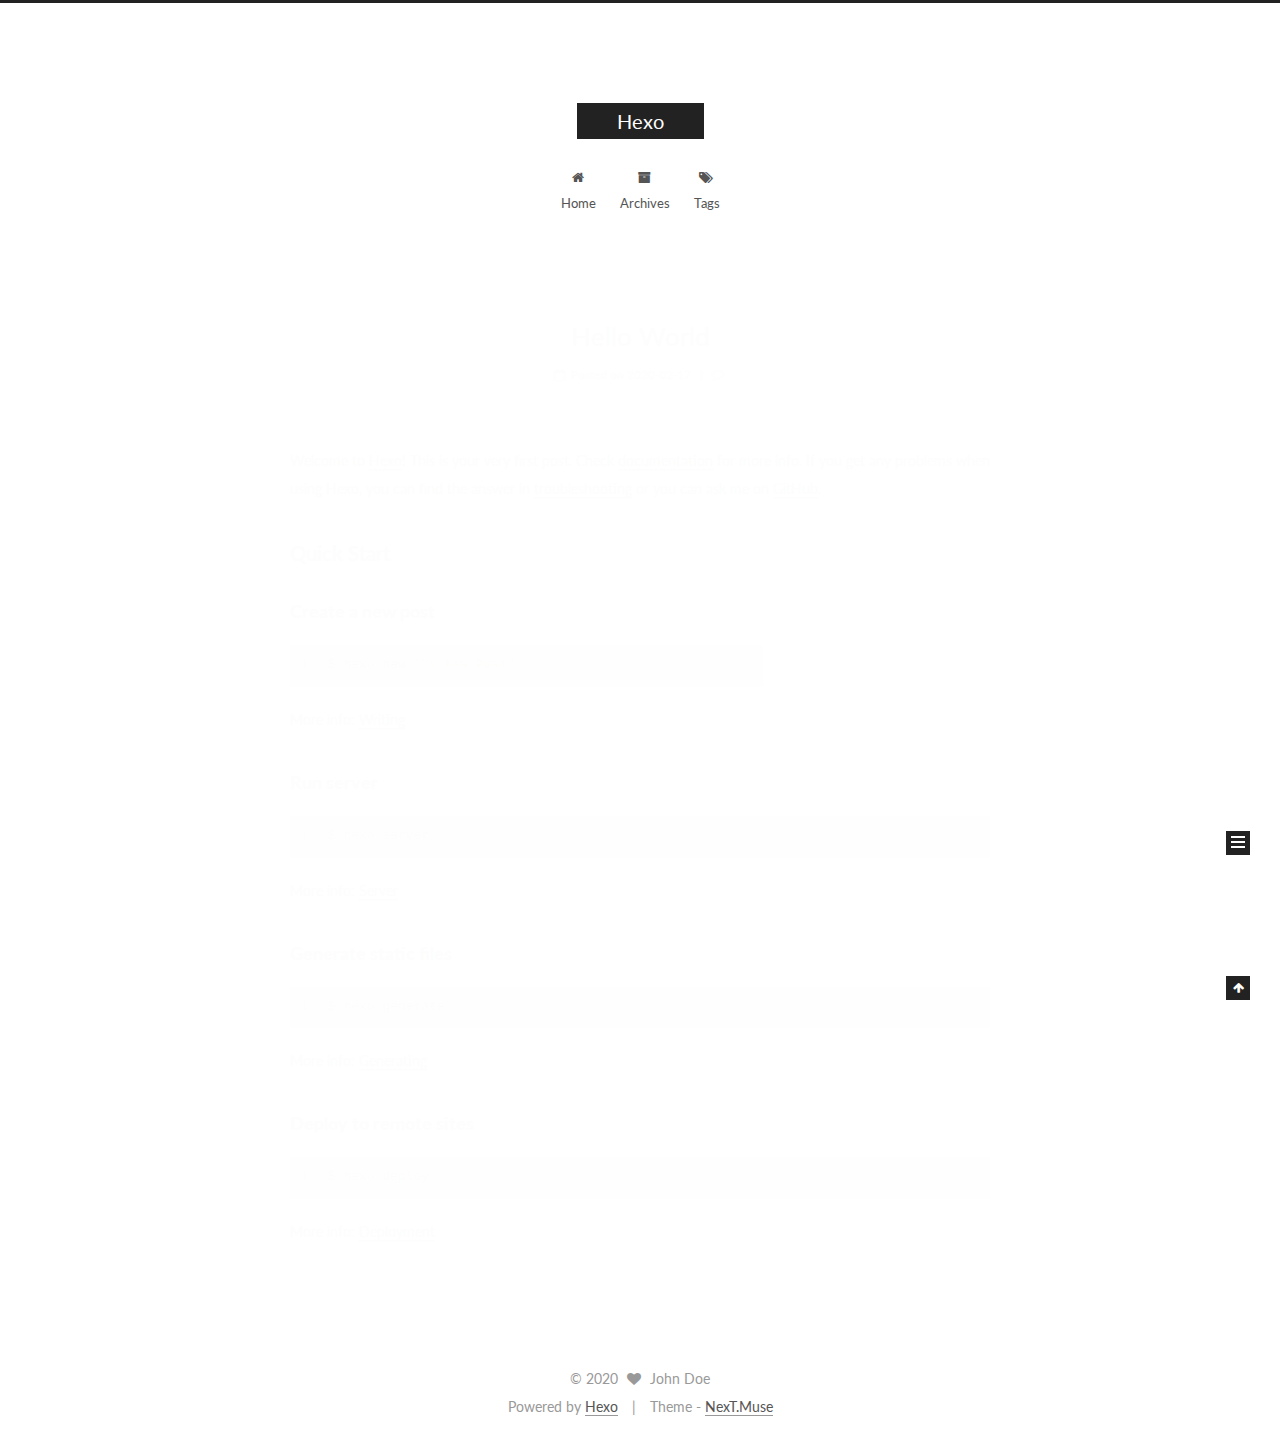
==== index.html @ b8c8a5e5 "Site updated: 2020-02-17 15:54:59" ====
<!doctype html>



  


<html class="theme-next muse use-motion" lang="en">
<head>
  <meta charset="UTF-8"/>
<meta http-equiv="X-UA-Compatible" content="IE=edge" />
<meta name="viewport" content="width=device-width, initial-scale=1, maximum-scale=1"/>



<meta http-equiv="Cache-Control" content="no-transform" />
<meta http-equiv="Cache-Control" content="no-siteapp" />















  
  
  <link href="/lib/fancybox/source/jquery.fancybox.css?v=2.1.5" rel="stylesheet" type="text/css" />




  
  
  
  

  
    
    
  

  

  

  

  

  
    
    
    <link href="//fonts.googleapis.com/css?family=Lato:300,300italic,400,400italic,700,700italic&subset=latin,latin-ext" rel="stylesheet" type="text/css">
  






<link href="/lib/font-awesome/css/font-awesome.min.css?v=4.6.2" rel="stylesheet" type="text/css" />

<link href="/css/main.css?v=5.1.0" rel="stylesheet" type="text/css" />


  <meta name="keywords" content="Hexo, NexT" />








  <link rel="shortcut icon" type="image/x-icon" href="/favicon.ico?v=5.1.0" />






<meta property="og:type" content="website">
<meta property="og:title" content="Hexo">
<meta property="og:url" content="http://yoursite.com/index.html">
<meta property="og:site_name" content="Hexo">
<meta property="og:locale" content="en_US">
<meta property="article:author" content="John Doe">
<meta name="twitter:card" content="summary">



<script type="text/javascript" id="hexo.configurations">
  var NexT = window.NexT || {};
  var CONFIG = {
    root: '/',
    scheme: 'Muse',
    sidebar: {"position":"left","display":"post","offset":12,"offset_float":0,"b2t":false,"scrollpercent":false},
    fancybox: true,
    motion: true,
    duoshuo: {
      userId: '0',
      author: 'Author'
    },
    algolia: {
      applicationID: '',
      apiKey: '',
      indexName: '',
      hits: {"per_page":10},
      labels: {"input_placeholder":"Search for Posts","hits_empty":"We didn't find any results for the search: ${query}","hits_stats":"${hits} results found in ${time} ms"}
    }
  };
</script>



  <link rel="canonical" href="http://yoursite.com/"/>





  <title> Hexo </title>
<meta name="generator" content="Hexo 4.2.0"></head>

<body itemscope itemtype="http://schema.org/WebPage" lang="en">

  














  
  
    
  

  <div class="container sidebar-position-left 
   page-home 
 ">
    <div class="headband"></div>

    <header id="header" class="header" itemscope itemtype="http://schema.org/WPHeader">
      <div class="header-inner"><div class="site-brand-wrapper">
  <div class="site-meta ">
    

    <div class="custom-logo-site-title">
      <a href="/"  class="brand" rel="start">
        <span class="logo-line-before"><i></i></span>
        <span class="site-title">Hexo</span>
        <span class="logo-line-after"><i></i></span>
      </a>
    </div>
      
        <p class="site-subtitle"></p>
      
  </div>

  <div class="site-nav-toggle">
    <button>
      <span class="btn-bar"></span>
      <span class="btn-bar"></span>
      <span class="btn-bar"></span>
    </button>
  </div>
</div>

<nav class="site-nav">
  

  
    <ul id="menu" class="menu">
      
        
        <li class="menu-item menu-item-home">
          <a href="/" rel="section">
            
              <i class="menu-item-icon fa fa-fw fa-home"></i> <br />
            
            Home
          </a>
        </li>
      
        
        <li class="menu-item menu-item-archives">
          <a href="/archives" rel="section">
            
              <i class="menu-item-icon fa fa-fw fa-archive"></i> <br />
            
            Archives
          </a>
        </li>
      
        
        <li class="menu-item menu-item-tags">
          <a href="/tags" rel="section">
            
              <i class="menu-item-icon fa fa-fw fa-tags"></i> <br />
            
            Tags
          </a>
        </li>
      

      
    </ul>
  

  
</nav>



 </div>
    </header>

    <main id="main" class="main">
      <div class="main-inner">
        <div class="content-wrap">
          <div id="content" class="content">
            
  <section id="posts" class="posts-expand">
    
      

  

  
  
  

  <article class="post post-type-normal " itemscope itemtype="http://schema.org/Article">
    <link itemprop="mainEntityOfPage" href="http://yoursite.com/2020/02/17/hello-world/">

    <span hidden itemprop="author" itemscope itemtype="http://schema.org/Person">
      <meta itemprop="name" content="John Doe">
      <meta itemprop="description" content="">
      <meta itemprop="image" content="/images/avatar.gif">
    </span>

    <span hidden itemprop="publisher" itemscope itemtype="http://schema.org/Organization">
      <meta itemprop="name" content="Hexo">
    </span>

    
      <header class="post-header">

        
        
          <h1 class="post-title" itemprop="name headline">
            
            
              
                
                <a class="post-title-link" href="/2020/02/17/hello-world/" itemprop="url">
                  Hello World
                </a>
              
            
          </h1>
        

        <div class="post-meta">
          <span class="post-time">
            
              <span class="post-meta-item-icon">
                <i class="fa fa-calendar-o"></i>
              </span>
              
                <span class="post-meta-item-text">Posted on</span>
              
              <time title="Post created" itemprop="dateCreated datePublished" datetime="2020-02-17T14:25:25+08:00">
                2020-02-17
              </time>
            

            

            
          </span>

          

          
            
              <span class="post-comments-count">
              <span class="post-meta-divider">|</span>
              <span class="post-meta-item-icon">
                <i class="fa fa-comment-o"></i>
              </span>
              
                <a href="/2020/02/17/hello-world/#SOHUCS" itemprop="discussionUrl">
                  <span id="url::http://yoursite.com/2020/02/17/hello-world/" class="cy_cmt_count" data-xid="2020/02/17/hello-world/" itemprop="commentsCount" ></span>
                </a>
              
            
          

          
          

          

          

          

        </div>
      </header>
    


    <div class="post-body" itemprop="articleBody">

      
      

      
        
          
            <p>Welcome to <a href="https://hexo.io/" target="_blank" rel="noopener">Hexo</a>! This is your very first post. Check <a href="https://hexo.io/docs/" target="_blank" rel="noopener">documentation</a> for more info. If you get any problems when using Hexo, you can find the answer in <a href="https://hexo.io/docs/troubleshooting.html" target="_blank" rel="noopener">troubleshooting</a> or you can ask me on <a href="https://github.com/hexojs/hexo/issues" target="_blank" rel="noopener">GitHub</a>.</p>
<h2 id="Quick-Start"><a href="#Quick-Start" class="headerlink" title="Quick Start"></a>Quick Start</h2><h3 id="Create-a-new-post"><a href="#Create-a-new-post" class="headerlink" title="Create a new post"></a>Create a new post</h3><figure class="highlight bash"><table><tr><td class="gutter"><pre><span class="line">1</span><br></pre></td><td class="code"><pre><span class="line">$ hexo new <span class="string">"My New Post"</span></span><br></pre></td></tr></table></figure>

<p>More info: <a href="https://hexo.io/docs/writing.html" target="_blank" rel="noopener">Writing</a></p>
<h3 id="Run-server"><a href="#Run-server" class="headerlink" title="Run server"></a>Run server</h3><figure class="highlight bash"><table><tr><td class="gutter"><pre><span class="line">1</span><br></pre></td><td class="code"><pre><span class="line">$ hexo server</span><br></pre></td></tr></table></figure>

<p>More info: <a href="https://hexo.io/docs/server.html" target="_blank" rel="noopener">Server</a></p>
<h3 id="Generate-static-files"><a href="#Generate-static-files" class="headerlink" title="Generate static files"></a>Generate static files</h3><figure class="highlight bash"><table><tr><td class="gutter"><pre><span class="line">1</span><br></pre></td><td class="code"><pre><span class="line">$ hexo generate</span><br></pre></td></tr></table></figure>

<p>More info: <a href="https://hexo.io/docs/generating.html" target="_blank" rel="noopener">Generating</a></p>
<h3 id="Deploy-to-remote-sites"><a href="#Deploy-to-remote-sites" class="headerlink" title="Deploy to remote sites"></a>Deploy to remote sites</h3><figure class="highlight bash"><table><tr><td class="gutter"><pre><span class="line">1</span><br></pre></td><td class="code"><pre><span class="line">$ hexo deploy</span><br></pre></td></tr></table></figure>

<p>More info: <a href="https://hexo.io/docs/one-command-deployment.html" target="_blank" rel="noopener">Deployment</a></p>

          
        
      
    </div>

    <div>
      
    </div>

    <div>
      
    </div>

    <div>
      
    </div>

    <footer class="post-footer">
      

      

      

      
      
        <div class="post-eof"></div>
      
    </footer>
  </article>


    
  </section>

  


          </div>
          


          

        </div>
        
          
  
  <div class="sidebar-toggle">
    <div class="sidebar-toggle-line-wrap">
      <span class="sidebar-toggle-line sidebar-toggle-line-first"></span>
      <span class="sidebar-toggle-line sidebar-toggle-line-middle"></span>
      <span class="sidebar-toggle-line sidebar-toggle-line-last"></span>
    </div>
  </div>

  <aside id="sidebar" class="sidebar">
    <div class="sidebar-inner">

      

      

      <section class="site-overview sidebar-panel sidebar-panel-active">
        <div class="site-author motion-element" itemprop="author" itemscope itemtype="http://schema.org/Person">
          <img class="site-author-image" itemprop="image"
               src="/images/avatar.gif"
               alt="John Doe" />
          <p class="site-author-name" itemprop="name">John Doe</p>
           
              <p class="site-description motion-element" itemprop="description"></p>
          
        </div>
        <nav class="site-state motion-element">

          
            <div class="site-state-item site-state-posts">
              <a href="/archives">
                <span class="site-state-item-count">1</span>
                <span class="site-state-item-name">posts</span>
              </a>
            </div>
          

          

          

        </nav>

        

        <div class="links-of-author motion-element">
          
        </div>

        
        

        
        

        


      </section>

      

      

    </div>
  </aside>


        
      </div>
    </main>

    <footer id="footer" class="footer">
      <div class="footer-inner">
        <div class="copyright" >
  
  &copy; 
  <span itemprop="copyrightYear">2020</span>
  <span class="with-love">
    <i class="fa fa-heart"></i>
  </span>
  <span class="author" itemprop="copyrightHolder">John Doe</span>
</div>


<div class="powered-by">
  Powered by <a class="theme-link" href="https://hexo.io" target="_blank" rel="noopener">Hexo</a>
</div>

<div class="theme-info">
  Theme -
  <a class="theme-link" href="https://github.com/iissnan/hexo-theme-next" target="_blank" rel="noopener">
    NexT.Muse
  </a>
</div>


        

        
      </div>
    </footer>

    
      <div class="back-to-top">
        <i class="fa fa-arrow-up"></i>
        
      </div>
    

  </div>

  

<script type="text/javascript">
  if (Object.prototype.toString.call(window.Promise) !== '[object Function]') {
    window.Promise = null;
  }
</script>









  






  
  <script type="text/javascript" src="/lib/jquery/index.js?v=2.1.3"></script>

  
  <script type="text/javascript" src="/lib/fastclick/lib/fastclick.min.js?v=1.0.6"></script>

  
  <script type="text/javascript" src="/lib/jquery_lazyload/jquery.lazyload.js?v=1.9.7"></script>

  
  <script type="text/javascript" src="/lib/velocity/velocity.min.js?v=1.2.1"></script>

  
  <script type="text/javascript" src="/lib/velocity/velocity.ui.min.js?v=1.2.1"></script>

  
  <script type="text/javascript" src="/lib/fancybox/source/jquery.fancybox.pack.js?v=2.1.5"></script>


  


  <script type="text/javascript" src="/js/src/utils.js?v=5.1.0"></script>

  <script type="text/javascript" src="/js/src/motion.js?v=5.1.0"></script>



  
  

  

  


  <script type="text/javascript" src="/js/src/bootstrap.js?v=5.1.0"></script>



  


  




	





  





  





  




  
    <script id="cy_cmt_num" src="https://changyan.sohu.com/upload/plugins/plugins.list.count.js?clientId=cyuGYGpdo"></script>
  



  





  

  

  

  

</body>
</html>
---- css/main.css ----
/* normalize.css v3.0.2 | MIT License | git.io/normalize */
html {
  font-family: sans-serif; /* 1 */
  -ms-text-size-adjust: 100%; /* 2 */
  -webkit-text-size-adjust: 100%; /* 2 */
}
body {
  margin: 0;
}
article,
aside,
details,
figcaption,
figure,
footer,
header,
hgroup,
main,
menu,
nav,
section,
summary {
  display: block;
}
audio,
canvas,
progress,
video {
  display: inline-block; /* 1 */
  vertical-align: baseline; /* 2 */
}
audio:not([controls]) {
  display: none;
  height: 0;
}
[hidden],
template {
  display: none;
}
a {
  background-color: transparent;
}
a:active,
a:hover {
  outline: 0;
}
abbr[title] {
  border-bottom: 1px dotted;
}
b,
strong {
  font-weight: bold;
}
dfn {
  font-style: italic;
}
h1 {
  font-size: 2em;
  margin: 0.67em 0;
}
mark {
  background: #ff0;
  color: #000;
}
small {
  font-size: 80%;
}
sub,
sup {
  font-size: 75%;
  line-height: 0;
  position: relative;
  vertical-align: baseline;
}
sup {
  top: -0.5em;
}
sub {
  bottom: -0.25em;
}
img {
  border: 0;
}
svg:not(:root) {
  overflow: hidden;
}
figure {
  margin: 1em 40px;
}
hr {
  -moz-box-sizing: content-box;
  box-sizing: content-box;
  height: 0;
}
pre {
  overflow: auto;
}
code,
kbd,
pre,
samp {
  font-family: monospace, monospace;
  font-size: 1em;
}
button,
input,
optgroup,
select,
textarea {
  color: inherit; /* 1 */
  font: inherit; /* 2 */
  margin: 0; /* 3 */
}
button {
  overflow: visible;
}
button,
select {
  text-transform: none;
}
button,
html input[type="button"],
input[type="reset"],
input[type="submit"] {
  -webkit-appearance: button; /* 2 */
  cursor: pointer; /* 3 */
}
button[disabled],
html input[disabled] {
  cursor: default;
}
button::-moz-focus-inner,
input::-moz-focus-inner {
  border: 0;
  padding: 0;
}
input {
  line-height: normal;
}
input[type="checkbox"],
input[type="radio"] {
  box-sizing: border-box; /* 1 */
  padding: 0; /* 2 */
}
input[type="number"]::-webkit-inner-spin-button,
input[type="number"]::-webkit-outer-spin-button {
  height: auto;
}
input[type="search"] {
  -webkit-appearance: textfield; /* 1 */
  -moz-box-sizing: content-box;
  -webkit-box-sizing: content-box; /* 2 */
  box-sizing: content-box;
}
input[type="search"]::-webkit-search-cancel-button,
input[type="search"]::-webkit-search-decoration {
  -webkit-appearance: none;
}
fieldset {
  border: 1px solid #c0c0c0;
  margin: 0 2px;
  padding: 0.35em 0.625em 0.75em;
}
legend {
  border: 0; /* 1 */
  padding: 0; /* 2 */
}
textarea {
  overflow: auto;
}
optgroup {
  font-weight: bold;
}
table {
  border-collapse: collapse;
  border-spacing: 0;
}
td,
th {
  padding: 0;
}
::selection {
  background: #262a30;
  color: #fff;
}
body {
  position: relative;
  font-family: 'Lato', "PingFang SC", "Microsoft YaHei", sans-serif;
  font-size: 14px;
  line-height: 2;
  color: #555;
  background: #fff;
}
@media (max-width: 767px) {
  body {
    padding-right: 0 !important;
  }
}
@media (min-width: 768px) and (max-width: 991px) {
  body {
    padding-right: 0 !important;
  }
}
@media (min-width: 1600px) {
  body {
    font-size: 16px;
  }
}
h1,
h2,
h3,
h4,
h5,
h6 {
  margin: 0;
  padding: 0;
  font-weight: bold;
  line-height: 1.5;
  font-family: 'Lato', "PingFang SC", "Microsoft YaHei", sans-serif;
}
h2,
h3,
h4,
h5,
h6 {
  margin: 20px 0 15px;
}
h1 {
  font-size: 22px;
}
@media (max-width: 767px) {
  h1 {
    font-size: 18px;
  }
}
h2 {
  font-size: 20px;
}
@media (max-width: 767px) {
  h2 {
    font-size: 16px;
  }
}
h3 {
  font-size: 18px;
}
@media (max-width: 767px) {
  h3 {
    font-size: 14px;
  }
}
h4 {
  font-size: 16px;
}
@media (max-width: 767px) {
  h4 {
    font-size: 12px;
  }
}
h5 {
  font-size: 14px;
}
@media (max-width: 767px) {
  h5 {
    font-size: 10px;
  }
}
h6 {
  font-size: 12px;
}
@media (max-width: 767px) {
  h6 {
    font-size: 8px;
  }
}
p {
  margin: 0 0 25px 0;
}
a {
  color: #555;
  text-decoration: none;
  border-bottom: 1px solid #999;
  word-wrap: break-word;
}
a:hover {
  color: #222;
  border-bottom-color: #222;
}
blockquote {
  margin: 0;
  padding: 0;
}
img {
  display: block;
  margin: auto;
  max-width: 100%;
  height: auto;
}
hr {
  margin: 40px 0;
  height: 3px;
  border: none;
  background-color: #ddd;
  background-image: repeating-linear-gradient(-45deg, #fff, #fff 4px, transparent 4px, transparent 8px);
}
blockquote {
  padding: 0 15px;
  color: #666;
  border-left: 4px solid #ddd;
}
blockquote cite::before {
  content: "-";
  padding: 0 5px;
}
dt {
  font-weight: 700;
}
dd {
  margin: 0;
  padding: 0;
}
.text-left {
  text-align: left;
}
.text-center {
  text-align: center;
}
.text-right {
  text-align: right;
}
.text-justify {
  text-align: justify;
}
.text-nowrap {
  white-space: nowrap;
}
.text-lowercase {
  text-transform: lowercase;
}
.text-uppercase {
  text-transform: uppercase;
}
.text-capitalize {
  text-transform: capitalize;
}
.center-block {
  display: block;
  margin-left: auto;
  margin-right: auto;
}
.clearfix:before,
.clearfix:after {
  content: " ";
  display: table;
}
.clearfix:after {
  clear: both;
}
.pullquote {
  width: 45%;
}
.pullquote.left {
  float: left;
  margin-left: 5px;
  margin-right: 10px;
}
.pullquote.right {
  float: right;
  margin-left: 10px;
  margin-right: 5px;
}
.affix.affix.affix {
  position: fixed;
}
.translation {
  margin-top: -20px;
  font-size: 14px;
  color: #999;
}
.scrollbar-measure {
  width: 100px;
  height: 100px;
  overflow: scroll;
  position: absolute;
  top: -9999px;
}
.use-motion .motion-element {
  opacity: 0;
}
table {
  margin: 20px 0;
  width: 100%;
  border-collapse: collapse;
  border-spacing: 0;
  border: 1px solid #ddd;
  font-size: 14px;
  table-layout: fixed;
  word-wrap: break-all;
}
table>tbody>tr:nth-of-type(odd) {
  background-color: #f9f9f9;
}
table>tbody>tr:hover {
  background-color: #f5f5f5;
}
caption,
th,
td {
  padding: 8px;
  text-align: left;
  vertical-align: middle;
  font-weight: normal;
}
th,
td {
  border-bottom: 3px solid #ddd;
  border-right: 1px solid #eee;
}
th {
  padding-bottom: 10px;
  font-weight: 700;
}
td {
  border-bottom-width: 1px;
}
html,
body {
  height: 100%;
}
.container {
  position: relative;
  min-height: 100%;
}
.header-inner {
  margin: 0 auto;
  padding: 100px 0 70px;
  width: 700px;
}
@media (min-width: 1600px) {
  .container .header-inner {
    width: 900px;
  }
}
.main {
  padding-bottom: 150px;
}
.main-inner {
  margin: 0 auto;
  width: 700px;
}
@media (min-width: 1600px) {
  .container .main-inner {
    width: 900px;
  }
}
.footer {
  position: absolute;
  left: 0;
  bottom: 0;
  width: 100%;
  min-height: 50px;
}
.footer-inner {
  box-sizing: border-box;
  margin: 20px auto;
  width: 700px;
}
@media (min-width: 1600px) {
  .container .footer-inner {
    width: 900px;
  }
}
pre,
.highlight {
  overflow: auto;
  margin: 20px 0;
  padding: 0;
  font-size: 13px;
  color: #4d4d4c;
  background: #f7f7f7;
  line-height: 1.6;
}
pre,
code {
  font-family: consolas, Menlo, "PingFang SC", "Microsoft YaHei", monospace;
}
code {
  padding: 2px 4px;
  word-wrap: break-word;
  color: #555;
  background: #eee;
  border-radius: 3px;
  font-size: 13px;
}
pre code {
  padding: 0;
  color: #4d4d4c;
  background: none;
  text-shadow: none;
}
.highlight {
  border-radius: 1px;
}
.highlight pre {
  border: none;
  margin: 0;
  padding: 10px 0;
}
.highlight table {
  margin: 0;
  width: auto;
  border: none;
}
.highlight td {
  border: none;
  padding: 0;
}
.highlight figcaption {
  font-size: 1em;
  color: #4d4d4c;
  line-height: 1em;
  margin-bottom: 1em;
}
.highlight figcaption:before,
.highlight figcaption:after {
  content: " ";
  display: table;
}
.highlight figcaption:after {
  clear: both;
}
.highlight figcaption a {
  float: right;
  color: #4d4d4c;
}
.highlight figcaption a:hover {
  border-bottom-color: #4d4d4c;
}
.highlight .gutter pre {
  padding-left: 10px;
  padding-right: 10px;
  color: #869194;
  text-align: right;
  background-color: #eff2f3;
}
.highlight .code pre {
  padding-left: 10px;
  padding-right: 10px;
  background-color: #f7f7f7;
}
.highlight .line {
  height: 20px;
}
.gutter {
  -webkit-user-select: none;
  -moz-user-select: none;
  -ms-user-select: none;
  user-select: none;
}
.gist table {
  width: auto;
}
.gist table td {
  border: none;
}
pre .deletion {
  background: #fdd;
}
pre .addition {
  background: #dfd;
}
pre .meta {
  color: #8959a8;
}
pre .comment {
  color: #8e908c;
}
pre .variable,
pre .attribute,
pre .tag,
pre .regexp,
pre .ruby .constant,
pre .xml .tag .title,
pre .xml .pi,
pre .xml .doctype,
pre .html .doctype,
pre .css .id,
pre .css .class,
pre .css .pseudo {
  color: #c82829;
}
pre .number,
pre .preprocessor,
pre .built_in,
pre .literal,
pre .params,
pre .constant,
pre .command {
  color: #f5871f;
}
pre .ruby .class .title,
pre .css .rules .attribute,
pre .string,
pre .value,
pre .inheritance,
pre .header,
pre .ruby .symbol,
pre .xml .cdata,
pre .special,
pre .number,
pre .formula {
  color: #718c00;
}
pre .title,
pre .css .hexcolor {
  color: #3e999f;
}
pre .function,
pre .python .decorator,
pre .python .title,
pre .ruby .function .title,
pre .ruby .title .keyword,
pre .perl .sub,
pre .javascript .title,
pre .coffeescript .title {
  color: #4271ae;
}
pre .keyword,
pre .javascript .function {
  color: #8959a8;
}
.full-image.full-image.full-image {
  border: none;
  max-width: 100%;
  width: auto;
  margin: 20px auto;
}
@media (min-width: 992px) {
  .full-image.full-image.full-image {
    max-width: none;
    width: 110%;
    margin: 25px -5%;
  }
}
.blockquote-center,
.page-home .post-type-quote blockquote,
.page-post-detail .post-type-quote blockquote {
  position: relative;
  margin: 40px 0;
  padding: 0;
  border-left: none;
  text-align: center;
}
.blockquote-center::before,
.page-home .post-type-quote blockquote::before,
.page-post-detail .post-type-quote blockquote::before,
.blockquote-center::after,
.page-home .post-type-quote blockquote::after,
.page-post-detail .post-type-quote blockquote::after {
  position: absolute;
  content: ' ';
  display: block;
  width: 100%;
  height: 24px;
  opacity: 0.2;
  background-repeat: no-repeat;
  background-position: 0 -6px;
  background-size: 22px 22px;
}
.blockquote-center::before,
.page-home .post-type-quote blockquote::before,
.page-post-detail .post-type-quote blockquote::before {
  top: -20px;
  background-image: url("../images/quote-l.svg");
  border-top: 1px solid #ccc;
}
.blockquote-center::after,
.page-home .post-type-quote blockquote::after,
.page-post-detail .post-type-quote blockquote::after {
  bottom: -20px;
  background-image: url("../images/quote-r.svg");
  border-bottom: 1px solid #ccc;
  background-position: 100% 8px;
}
.blockquote-center p,
.page-home .post-type-quote blockquote p,
.page-post-detail .post-type-quote blockquote p,
.blockquote-center div,
.page-home .post-type-quote blockquote div,
.page-post-detail .post-type-quote blockquote div {
  text-align: center;
}
.post .post-body .group-picture img {
  box-sizing: border-box;
  padding: 0 3px;
  border: none;
}
.post .group-picture-row {
  overflow: hidden;
  margin-top: 6px;
}
.post .group-picture-row:first-child {
  margin-top: 0;
}
.post .group-picture-column {
  float: left;
}
.page-post-detail .post-body .group-picture-column {
  float: none;
  margin-top: 10px;
  width: auto !important;
}
.page-post-detail .post-body .group-picture-column img {
  margin: 0 auto;
}
.page-archive .group-picture-container {
  overflow: hidden;
}
.page-archive .group-picture-row {
  float: left;
}
.page-archive .group-picture-row:first-child {
  margin-top: 6px;
}
.page-archive .group-picture-column {
  max-width: 150px;
  max-height: 150px;
}
.note {
  padding: 20px;
  margin: 20px 0;
  border: 1px solid #eee;
  border-left-width: 5px;
  border-radius: 3px;
}
.note h2,
.note h3,
.note h4,
.note h5,
.note h6 {
  margin-top: 0;
  margin-bottom: 5px;
}
.note p:last-child {
  margin-bottom: 0;
}
.note code {
  border-radius: 3px;
}
.note+.note {
  margin-top: -5px;
}
.default {
  border-left-color: #777;
}
.default h2,
.default h3,
.default h4,
.default h5,
.default h6 {
  color: #777;
}
.primary {
  border-left-color: #428bca;
}
.primary h2,
.primary h3,
.primary h4,
.primary h5,
.primary h6 {
  color: #428bca;
}
.success {
  border-left-color: #5cb85c;
}
.success h2,
.success h3,
.success h4,
.success h5,
.success h6 {
  color: #5cb85c;
}
.danger {
  border-left-color: #d9534f;
}
.danger h2,
.danger h3,
.danger h4,
.danger h5,
.danger h6 {
  color: #d9534f;
}
.warning {
  border-left-color: #f0ad4e;
}
.warning h2,
.warning h3,
.warning h4,
.warning h5,
.warning h6 {
  color: #f0ad4e;
}
.info {
  border-left-color: #5bc0de;
}
.info h2,
.info h3,
.info h4,
.info h5,
.info h6 {
  color: #5bc0de;
}
.btn {
  display: inline-block;
  padding: 0 20px;
  font-size: 14px;
  color: #fff;
  background: #222;
  border: 2px solid #222;
  text-decoration: none;
  border-radius: 0;
  transition-property: background-color;
  transition-duration: 0.2s;
  transition-timing-function: ease-in-out;
  transition-delay: 0s;
}
.btn:hover,
.post-button .btn:hover {
  border-color: #222;
  color: #222;
  background: #fff;
}
.btn-bar {
  display: block;
  width: 22px;
  height: 2px;
  background: #555;
  border-radius: 1px;
}
.btn-bar+.btn-bar {
  margin-top: 4px;
}
.pagination {
  margin: 120px 0 40px;
  text-align: center;
  border-top: 1px solid #eee;
}
.page-number-basic,
.pagination .prev,
.pagination .next,
.pagination .page-number,
.pagination .space {
  display: inline-block;
  position: relative;
  top: -1px;
  margin: 0 10px;
  padding: 0 10px;
  line-height: 30px;
}
@media (max-width: 767px) {
  .page-number-basic,
  .pagination .prev,
  .pagination .next,
  .pagination .page-number,
  .pagination .space {
    margin: 0 5px;
  }
}
.pagination .prev,
.pagination .next,
.pagination .page-number {
  border-bottom: 0;
  border-top: 1px solid #eee;
  transition-property: border-color;
  transition-duration: 0.2s;
  transition-timing-function: ease-in-out;
  transition-delay: 0s;
}
.pagination .prev:hover,
.pagination .next:hover,
.pagination .page-number:hover {
  border-top-color: #222;
}
.pagination .space {
  padding: 0;
  margin: 0;
}
.pagination .prev {
  margin-left: 0;
}
.pagination .next {
  margin-right: 0;
}
.pagination .page-number.current {
  color: #fff;
  background: #ccc;
  border-top-color: #ccc;
}
@media (max-width: 767px) {
  .pagination {
    border-top: none;
  }
  .pagination .prev,
  .pagination .next,
  .pagination .page-number {
    margin-bottom: 10px;
    border-top: 0;
    border-bottom: 1px solid #eee;
  }
  .pagination .prev:hover,
  .pagination .next:hover,
  .pagination .page-number:hover {
    border-bottom-color: #222;
  }
}
.comments {
  margin: 60px 20px 0;
}
.tag-cloud {
  text-align: center;
}
.tag-cloud a {
  display: inline-block;
  margin: 10px;
}
.back-to-top {
  box-sizing: border-box;
  position: fixed;
  bottom: -100px;
  right: 30px;
  z-index: 1050;
  padding: 0 6px;
  width: 24px;
  background: #222;
  font-size: 12px;
  opacity: 1;
  color: #fff;
  cursor: pointer;
  text-align: center;
  -webkit-transform: translateZ(0);
  transition-property: bottom;
  transition-duration: 0.2s;
  transition-timing-function: ease-in-out;
  transition-delay: 0s;
}
@media (max-width: 767px) {
  .back-to-top {
    display: none;
  }
}
@media (min-width: 768px) and (max-width: 991px) {
  .back-to-top {
    display: none;
  }
}
.back-to-top.back-to-top-on {
  bottom: 19px;
}
.header {
  background: #fff;
}
.header-inner {
  position: relative;
}
.headband {
  height: 3px;
  background: #222;
}
.site-meta {
  margin: 0;
  text-align: center;
}
@media (max-width: 767px) {
  .site-meta {
    text-align: center;
  }
}
.brand {
  position: relative;
  display: inline-block;
  padding: 0 40px;
  color: #fff;
  background: #222;
  border-bottom: none;
}
.brand:hover {
  color: #fff;
}
.logo {
  display: inline-block;
  margin-right: 5px;
  line-height: 36px;
  vertical-align: top;
}
.site-title {
  display: inline-block;
  vertical-align: top;
  line-height: 36px;
  font-size: 20px;
  font-weight: normal;
  font-family: 'Lato', "PingFang SC", "Microsoft YaHei", sans-serif;
}
.site-subtitle {
  margin-top: 10px;
  font-size: 13px;
  color: #999;
}
.use-motion .brand {
  opacity: 0;
}
.use-motion .logo,
.use-motion .site-title,
.use-motion .site-subtitle {
  opacity: 0;
  position: relative;
  top: -10px;
}
.site-nav-toggle {
  display: none;
  position: absolute;
  top: 10px;
  left: 10px;
}
@media (max-width: 767px) {
  .site-nav-toggle {
    display: block;
  }
}
.site-nav-toggle button {
  margin-top: 2px;
  padding: 9px 10px;
  background: transparent;
  border: none;
}
@media (max-width: 767px) {
  .site-nav {
    display: none;
    margin: 0 -10px;
    padding: 0 10px;
    clear: both;
    border-top: 1px solid #ddd;
  }
}
@media (min-width: 768px) and (max-width: 991px) {
  .site-nav {
    display: block !important;
  }
}
@media (min-width: 992px) {
  .site-nav {
    display: block !important;
  }
}
.menu {
  margin-top: 20px;
  padding-left: 0;
  text-align: center;
}
.menu .menu-item {
  display: inline-block;
  margin: 0 10px;
  list-style: none;
}
@media screen and (max-width: 767px) {
  .menu .menu-item {
    margin-top: 10px;
  }
}
.menu .menu-item a {
  display: block;
  font-size: 13px;
  line-height: inherit;
  border-bottom: 1px solid transparent;
  transition-property: border-color;
  transition-duration: 0.2s;
  transition-timing-function: ease-in-out;
  transition-delay: 0s;
}
.menu .menu-item a:hover {
  border-bottom-color: #222;
}
.menu .menu-item .fa {
  margin-right: 5px;
}
.use-motion .menu-item {
  opacity: 0;
}
.post-body {
  font-family: 'Lato', "PingFang SC", "Microsoft YaHei", sans-serif;
}
@media (max-width: 767px) {
  .post-body {
    word-break: break-word;
  }
}
.post-body .fancybox img {
  display: block !important;
  margin: 0 auto;
  cursor: pointer;
  cursor: zoom-in;
  cursor: -webkit-zoom-in;
}
.post-body .image-caption,
.post-body .figure .caption {
  margin: 10px auto 15px;
  text-align: center;
  font-size: 14px;
  color: #999;
  font-weight: bold;
  line-height: 1;
}
.post-sticky-flag {
  display: inline-block;
  font-size: 16px;
  -ms-transform: rotate(30deg);
  -webkit-transform: rotate(30deg);
  -moz-transform: rotate(30deg);
  -ms-transform: rotate(30deg);
  -o-transform: rotate(30deg);
  transform: rotate(30deg);
}
.posts-expand {
  padding-top: 40px;
}
@media (max-width: 767px) {
  .posts-expand {
    margin: 0 20px;
  }
  .post-body pre,
  .post-body .highlight {
    padding: 10px;
  }
  .post-body pre .gutter pre,
  .post-body .highlight .gutter pre {
    padding-right: 10px;
  }
}
@media (min-width: 992px) {
  .posts-expand .post-body {
    text-align: justify;
  }
}
.posts-expand .post-body h2,
.posts-expand .post-body h3,
.posts-expand .post-body h4,
.posts-expand .post-body h5,
.posts-expand .post-body h6 {
  padding-top: 10px;
}
.posts-expand .post-body h2 .header-anchor,
.posts-expand .post-body h3 .header-anchor,
.posts-expand .post-body h4 .header-anchor,
.posts-expand .post-body h5 .header-anchor,
.posts-expand .post-body h6 .header-anchor {
  float: right;
  margin-left: 10px;
  color: #ccc;
  border-bottom-style: none;
  visibility: hidden;
}
.posts-expand .post-body h2 .header-anchor:hover,
.posts-expand .post-body h3 .header-anchor:hover,
.posts-expand .post-body h4 .header-anchor:hover,
.posts-expand .post-body h5 .header-anchor:hover,
.posts-expand .post-body h6 .header-anchor:hover {
  color: inherit;
}
.posts-expand .post-body h2:hover .header-anchor,
.posts-expand .post-body h3:hover .header-anchor,
.posts-expand .post-body h4:hover .header-anchor,
.posts-expand .post-body h5:hover .header-anchor,
.posts-expand .post-body h6:hover .header-anchor {
  visibility: visible;
}
.posts-expand .post-body ul li {
  list-style: circle;
}
.posts-expand .post-body img {
  box-sizing: border-box;
  margin: auto;
  padding: 3px;
  border: 1px solid #ddd;
}
.posts-expand .fancybox img {
  margin: 0 auto;
}
@media (max-width: 767px) {
  .posts-collapse {
    margin: 0 20px;
  }
  .posts-collapse .post-title,
  .posts-collapse .post-meta {
    display: block;
    width: auto;
    text-align: left;
  }
}
.posts-collapse {
  position: relative;
  z-index: 1010;
  margin-left: 55px;
}
.posts-collapse::after {
  content: " ";
  position: absolute;
  top: 20px;
  left: 0;
  margin-left: -2px;
  width: 4px;
  height: 100%;
  background: #f5f5f5;
  z-index: -1;
}
@media (max-width: 767px) {
  .posts-collapse {
    margin: 0 20px;
  }
}
.posts-collapse .collection-title {
  position: relative;
  margin: 60px 0;
}
.posts-collapse .collection-title h2 {
  margin-left: 20px;
}
.posts-collapse .collection-title small {
  color: #bbb;
}
.posts-collapse .collection-title::before {
  content: " ";
  position: absolute;
  left: 0;
  top: 50%;
  margin-left: -4px;
  margin-top: -4px;
  width: 8px;
  height: 8px;
  background: #bbb;
  border-radius: 50%;
}
.posts-collapse .post {
  margin: 30px 0;
}
.posts-collapse .post-header {
  position: relative;
  transition-duration: 0.2s;
  transition-timing-function: ease-in-out;
  transition-delay: 0s;
  transition-property: border;
  border-bottom: 1px dashed #ccc;
}
.posts-collapse .post-header::before {
  content: " ";
  position: absolute;
  left: 0;
  top: 12px;
  width: 6px;
  height: 6px;
  margin-left: -4px;
  background: #bbb;
  border-radius: 50%;
  border: 1px solid #fff;
  transition-duration: 0.2s;
  transition-timing-function: ease-in-out;
  transition-delay: 0s;
  transition-property: background;
}
.posts-collapse .post-header:hover {
  border-bottom-color: #666;
}
.posts-collapse .post-header:hover::before {
  background: #222;
}
.posts-collapse .post-meta {
  position: absolute;
  font-size: 12px;
  left: 20px;
  top: 5px;
}
.posts-collapse .post-comments-count {
  display: none;
}
.posts-collapse .post-title {
  margin-left: 60px;
  font-size: 16px;
  font-weight: normal;
  line-height: inherit;
}
.posts-collapse .post-title::after {
  margin-left: 3px;
  opacity: 0.6;
}
.posts-collapse .post-title a {
  color: #666;
  border-bottom: none;
}
.page-home .post-type-quote .post-header,
.page-post-detail .post-type-quote .post-header,
.page-home .post-type-quote .post-tags,
.page-post-detail .post-type-quote .post-tags {
  display: none;
}
.posts-expand .post-title {
  font-size: 26px;
  text-align: center;
  word-break: break-word;
  font-weight: 400;
}
@media (max-width: 767px) {
  .posts-expand .post-title {
    font-size: 22px;
  }
}
.posts-expand .post-title-link {
  display: inline-block;
  position: relative;
  color: #555;
  border-bottom: none;
  line-height: 1.2;
  vertical-align: top;
}
.posts-expand .post-title-link::before {
  content: "";
  position: absolute;
  width: 100%;
  height: 2px;
  bottom: 0;
  left: 0;
  background-color: #000;
  visibility: hidden;
  -webkit-transform: scaleX(0);
  -moz-transform: scaleX(0);
  -ms-transform: scaleX(0);
  -o-transform: scaleX(0);
  transform: scaleX(0);
  transition-duration: 0.2s;
  transition-timing-function: ease-in-out;
  transition-delay: 0s;
}
.posts-expand .post-title-link:hover::before {
  visibility: visible;
  -webkit-transform: scaleX(1);
  -moz-transform: scaleX(1);
  -ms-transform: scaleX(1);
  -o-transform: scaleX(1);
  transform: scaleX(1);
}
.posts-expand .post-title-link .fa {
  font-size: 16px;
}
.posts-expand .post-meta {
  margin: 3px 0 60px 0;
  color: #999;
  font-family: 'Lato', "PingFang SC", "Microsoft YaHei", sans-serif;
  font-size: 12px;
  text-align: center;
}
.posts-expand .post-meta .post-category-list {
  display: inline-block;
  margin: 0;
  padding: 3px;
}
.posts-expand .post-meta .post-category-list-link {
  color: #999;
}
.posts-expand .post-meta .post-description {
  font-size: 14px;
  margin-top: 2px;
}
.post-meta-divider {
  margin: 0 0.5em;
}
.post-meta-item-icon {
  margin-right: 3px;
}
@media (min-width: 768px) and (max-width: 991px) {
  .post-meta-item-icon {
    display: inline-block;
  }
}
@media (max-width: 767px) {
  .post-meta-item-icon {
    display: inline-block;
  }
}
@media (min-width: 768px) and (max-width: 991px) {
  .post-meta-item-text {
    display: none;
  }
}
@media (max-width: 767px) {
  .post-meta-item-text {
    display: none;
  }
}
@media (max-width: 767px) {
  .posts-expand .post-comments-count {
    display: none;
  }
}
.social-like {
  font-size: 14px;
  height: 20px;
  text-align: center;
  border-top: 1px solid #eee;
  padding-top: 9px;
  margin-top: 45px;
  display: flex;
  justify-content: center;
}
.vk_like {
  width: 85px;
  height: 21px;
  padding-top: 7px;
  align-self: center;
}
.fb_like {
  height: 30px;
  align-self: center;
}
.post-button {
  margin-top: 50px;
}
.post-button .btn {
  color: #fff;
  font-size: 14px;
  background: #222;
  border-radius: 0;
  line-height: 2;
  margin: 0 4px 8px 4px;
}
.post-button .fa-fw {
  width: 1.285714285714286em;
  text-align: left;
}
.posts-expand .post-tags {
  margin-top: 40px;
  text-align: center;
}
.posts-expand .post-tags a {
  display: inline-block;
  margin-right: 10px;
  font-size: 13px;
}
.post-nav {
  display: table;
  margin-top: 15px;
  width: 100%;
  border-top: 1px solid #eee;
}
.post-nav-divider {
  display: table-cell;
  width: 10%;
}
.post-nav-item {
  display: table-cell;
  padding: 10px 0 0 0;
  width: 45%;
  vertical-align: top;
}
.post-nav-item a {
  position: relative;
  display: block;
  line-height: 25px;
  font-size: 14px;
  color: #555;
  border-bottom: none;
}
.post-nav-item a:hover {
  color: #222;
  border-bottom: none;
}
.post-nav-item a:active {
  top: 2px;
}
.post-nav-item .fa {
  position: absolute;
  top: 8px;
  left: 0;
  font-size: 12px;
}
.post-nav-next a {
  padding-left: 15px;
}
.post-nav-prev {
  text-align: right;
}
.post-nav-prev a {
  padding-right: 15px;
}
.post-nav-prev .fa {
  right: 0;
  left: auto;
}
.posts-expand .post-eof {
  display: block;
  margin: 80px auto 60px;
  width: 8%;
  height: 1px;
  background: #ccc;
  text-align: center;
}
.post:last-child .post-eof.post-eof.post-eof {
  display: none;
}
.post-gallery {
  display: table;
  table-layout: fixed;
  width: 100%;
  border-collapse: separate;
}
.post-gallery-row {
  display: table-row;
}
.post-gallery .post-gallery-img {
  display: table-cell;
  text-align: center;
  vertical-align: middle;
  border: none;
}
.post-gallery .post-gallery-img img {
  max-width: 100%;
  max-height: 100%;
  border: none;
}
.fancybox-close,
.fancybox-close:hover {
  border: none;
}
.sidebar {
  position: fixed;
  right: 0;
  top: 0;
  bottom: 0;
  width: 0;
  z-index: 1040;
  box-shadow: inset 0 2px 6px #000;
  background: #222;
  -webkit-transform: translateZ(0);
}
.sidebar a {
  color: #999;
  border-bottom-color: #555;
}
.sidebar a:hover {
  color: #eee;
}
@media (min-width: 768px) and (max-width: 991px) {
  .sidebar {
    display: none !important;
  }
}
@media (max-width: 767px) {
  .sidebar {
    display: none !important;
  }
}
.sidebar-inner {
  position: relative;
  padding: 20px 10px;
  color: #999;
  text-align: center;
}
.sidebar-toggle {
  position: fixed;
  right: 30px;
  bottom: 45px;
  width: 14px;
  height: 14px;
  padding: 5px;
  background: #222;
  line-height: 0;
  z-index: 1050;
  cursor: pointer;
  -webkit-transform: translateZ(0);
}
@media (min-width: 768px) and (max-width: 991px) {
  .sidebar-toggle {
    display: none;
  }
}
@media (max-width: 767px) {
  .sidebar-toggle {
    display: none;
  }
}
.sidebar-toggle-line {
  position: relative;
  display: inline-block;
  vertical-align: top;
  height: 2px;
  width: 100%;
  background: #fff;
  margin-top: 3px;
}
.sidebar-toggle-line:first-child {
  margin-top: 0;
}
.site-author-image {
  display: block;
  margin: 0 auto;
  padding: 2px;
  max-width: 96px;
  height: auto;
  border: 2px solid #333;
}
.site-author-name {
  margin: 5px 0 0;
  text-align: center;
  color: #f5f5f5;
  font-weight: normal;
}
.site-description {
  margin-top: 5px;
  text-align: center;
  font-size: 14px;
  color: #999;
}
.site-state {
  overflow: hidden;
  line-height: 1.4;
  white-space: nowrap;
  text-align: center;
}
.site-state-item {
  display: inline-block;
  padding: 0 15px;
  border-left: 1px solid #333;
}
.site-state-item:first-child {
  border-left: none;
}
.site-state-item a {
  border-bottom: none;
}
.site-state-item-count {
  display: block;
  text-align: center;
  color: inherit;
  font-weight: 600;
  font-size: 18px;
}
.site-state-item-name {
  font-size: 13px;
  color: inherit;
}
.feed-link {
  margin-top: 20px;
}
.feed-link a {
  display: inline-block;
  padding: 0 15px;
  color: #fc6423;
  border: 1px solid #fc6423;
  border-radius: 4px;
}
.feed-link a i {
  color: #fc6423;
  font-size: 14px;
}
.feed-link a:hover {
  color: #fff;
  background: #fc6423;
}
.feed-link a:hover i {
  color: #fff;
}
.links-of-author {
  margin-top: 20px;
}
.links-of-author a {
  display: inline-block;
  vertical-align: middle;
  margin-right: 10px;
  margin-bottom: 10px;
  border-bottom-color: #555;
  font-size: 13px;
}
.links-of-author a:before {
  display: inline-block;
  vertical-align: middle;
  margin-right: 3px;
  content: " ";
  width: 4px;
  height: 4px;
  border-radius: 50%;
  background: #fcffff;
}
.links-of-blogroll {
  font-size: 13px;
}
.links-of-blogroll-title {
  margin-top: 20px;
  font-size: 14px;
  font-weight: 600;
}
.links-of-blogroll-list {
  margin: 0;
  padding: 0;
  list-style: none;
}
.links-of-blogroll-item {
  padding: 2px 10px;
}
.sidebar-nav {
  margin: 0 0 20px;
  padding-left: 0;
}
.sidebar-nav li {
  display: inline-block;
  cursor: pointer;
  border-bottom: 1px solid transparent;
  font-size: 14px;
  color: #555;
}
.sidebar-nav li:hover {
  color: #f5f5f5;
}
.page-post-detail .sidebar-nav-toc {
  padding: 0 5px;
}
.page-post-detail .sidebar-nav-overview {
  margin-left: 10px;
}
.sidebar-nav .sidebar-nav-active {
  color: #87daff;
  border-bottom-color: #87daff;
}
.sidebar-nav .sidebar-nav-active:hover {
  color: #87daff;
}
.sidebar-panel {
  display: none;
}
.sidebar-panel-active {
  display: block;
}
.post-toc-empty {
  font-size: 14px;
  color: #666;
}
.post-toc-wrap {
  overflow: hidden;
}
.post-toc {
  overflow: auto;
}
.post-toc ol {
  margin: 0;
  padding: 0 2px 5px 10px;
  text-align: left;
  list-style: none;
  font-size: 14px;
}
.post-toc ol > ol {
  padding-left: 0;
}
.post-toc ol a {
  transition-duration: 0.2s;
  transition-timing-function: ease-in-out;
  transition-delay: 0s;
  transition-property: all;
  color: #999;
  border-bottom-color: #555;
}
.post-toc ol a:hover {
  color: #ccc;
  border-bottom-color: #ccc;
}
.post-toc .nav-item {
  overflow: hidden;
  text-overflow: ellipsis;
  white-space: nowrap;
  line-height: 1.8;
}
.post-toc .nav .nav-child {
  display: none;
}
.post-toc .nav .active > .nav-child {
  display: block;
}
.post-toc .nav .active-current > .nav-child {
  display: block;
}
.post-toc .nav .active-current > .nav-child > .nav-item {
  display: block;
}
.post-toc .nav .active > a {
  color: #87daff;
  border-bottom-color: #87daff;
}
.post-toc .nav .active-current > a {
  color: #87daff;
}
.post-toc .nav .active-current > a:hover {
  color: #87daff;
}
.footer {
  font-size: 14px;
  color: #999;
}
.footer img {
  border: none;
}
.footer-inner {
  text-align: center;
}
.with-love {
  display: inline-block;
  margin: 0 5px;
}
.powered-by,
.theme-info {
  display: inline-block;
}
.powered-by {
  margin-right: 10px;
}
.powered-by::after {
  content: "|";
  padding-left: 10px;
}
.cc-license {
  margin-top: 10px;
  text-align: center;
}
.cc-license .cc-opacity {
  opacity: 0.7;
  border-bottom: none;
}
.cc-license .cc-opacity:hover {
  opacity: 0.9;
}
.cc-license img {
  display: inline-block;
}
.theme-next #ds-thread #ds-reset {
  color: #555;
}
.theme-next #ds-thread #ds-reset .ds-replybox {
  margin-bottom: 30px;
}
.theme-next #ds-thread #ds-reset .ds-replybox .ds-avatar,
.theme-next #ds-reset .ds-avatar img {
  box-shadow: none;
}
.theme-next #ds-thread #ds-reset .ds-textarea-wrapper {
  border-color: #c7d4e1;
  background: none;
  border-top-right-radius: 3px;
  border-top-left-radius: 3px;
}
.theme-next #ds-thread #ds-reset .ds-textarea-wrapper textarea {
  height: 60px;
}
.theme-next #ds-reset .ds-rounded-top {
  border-radius: 0;
}
.theme-next #ds-thread #ds-reset .ds-post-toolbar {
  box-sizing: border-box;
  border: 1px solid #c7d4e1;
  background: #f6f8fa;
}
.theme-next #ds-thread #ds-reset .ds-post-options {
  height: 40px;
  border: none;
  background: none;
}
.theme-next #ds-thread #ds-reset .ds-toolbar-buttons {
  top: 11px;
}
.theme-next #ds-thread #ds-reset .ds-sync {
  top: 5px;
}
.theme-next #ds-thread #ds-reset .ds-post-button {
  top: 4px;
  right: 5px;
  width: 90px;
  height: 30px;
  border: 1px solid #c5ced7;
  border-radius: 3px;
  background-image: linear-gradient(#fbfbfc, #f5f7f9);
  color: #60676d;
}
.theme-next #ds-thread #ds-reset .ds-post-button:hover {
  background-position: 0 -30px;
  color: #60676d;
}
.theme-next #ds-thread #ds-reset .ds-comments-info {
  padding: 10px 0;
}
.theme-next #ds-thread #ds-reset .ds-sort {
  display: none;
}
.theme-next #ds-thread #ds-reset li.ds-tab a.ds-current {
  border: none;
  background: #f6f8fa;
  color: #60676d;
}
.theme-next #ds-thread #ds-reset li.ds-tab a.ds-current:hover {
  background-color: #e9f0f7;
  color: #60676d;
}
.theme-next #ds-thread #ds-reset li.ds-tab a {
  border-radius: 2px;
  padding: 5px;
}
.theme-next #ds-thread #ds-reset .ds-login-buttons p {
  color: #999;
  line-height: 36px;
}
.theme-next #ds-thread #ds-reset .ds-login-buttons .ds-service-list li {
  height: 28px;
}
.theme-next #ds-thread #ds-reset .ds-service-list a {
  background: none;
  padding: 5px;
  border: 1px solid;
  border-radius: 3px;
  text-align: center;
}
.theme-next #ds-thread #ds-reset .ds-service-list a:hover {
  color: #fff;
  background: #666;
}
.theme-next #ds-thread #ds-reset .ds-service-list .ds-weibo {
  color: #fc9b00;
  border-color: #fc9b00;
}
.theme-next #ds-thread #ds-reset .ds-service-list .ds-weibo:hover {
  background: #fc9b00;
}
.theme-next #ds-thread #ds-reset .ds-service-list .ds-qq {
  color: #60a3ec;
  border-color: #60a3ec;
}
.theme-next #ds-thread #ds-reset .ds-service-list .ds-qq:hover {
  background: #60a3ec;
}
.theme-next #ds-thread #ds-reset .ds-service-list .ds-renren {
  color: #2e7ac4;
  border-color: #2e7ac4;
}
.theme-next #ds-thread #ds-reset .ds-service-list .ds-renren:hover {
  background: #2e7ac4;
}
.theme-next #ds-thread #ds-reset .ds-service-list .ds-douban {
  color: #37994c;
  border-color: #37994c;
}
.theme-next #ds-thread #ds-reset .ds-service-list .ds-douban:hover {
  background: #37994c;
}
.theme-next #ds-thread #ds-reset .ds-service-list .ds-kaixin {
  color: #fef20d;
  border-color: #fef20d;
}
.theme-next #ds-thread #ds-reset .ds-service-list .ds-kaixin:hover {
  background: #fef20d;
}
.theme-next #ds-thread #ds-reset .ds-service-list .ds-netease {
  color: #f00;
  border-color: #f00;
}
.theme-next #ds-thread #ds-reset .ds-service-list .ds-netease:hover {
  background: #f00;
}
.theme-next #ds-thread #ds-reset .ds-service-list .ds-sohu {
  color: #ffcb05;
  border-color: #ffcb05;
}
.theme-next #ds-thread #ds-reset .ds-service-list .ds-sohu:hover {
  background: #ffcb05;
}
.theme-next #ds-thread #ds-reset .ds-service-list .ds-baidu {
  color: #2831e0;
  border-color: #2831e0;
}
.theme-next #ds-thread #ds-reset .ds-service-list .ds-baidu:hover {
  background: #2831e0;
}
.theme-next #ds-thread #ds-reset .ds-service-list .ds-google {
  color: #166bec;
  border-color: #166bec;
}
.theme-next #ds-thread #ds-reset .ds-service-list .ds-google:hover {
  background: #166bec;
}
.theme-next #ds-thread #ds-reset .ds-service-list .ds-weixin {
  color: #00ce0d;
  border-color: #00ce0d;
}
.theme-next #ds-thread #ds-reset .ds-service-list .ds-weixin:hover {
  background: #00ce0d;
}
.theme-next #ds-thread #ds-reset .ds-service-list .ds-more-services {
  border: none;
}
.theme-next #ds-thread #ds-reset .ds-service-list .ds-more-services:hover {
  background: none;
}
.theme-next #ds-reset .duoshuo-ua-admin {
  display: inline-block;
  color: #f00;
}
.theme-next #ds-reset .duoshuo-ua-platform,
.theme-next #ds-reset .duoshuo-ua-browser {
  color: #ccc;
}
.theme-next #ds-reset .duoshuo-ua-platform .fa,
.theme-next #ds-reset .duoshuo-ua-browser .fa {
  display: inline-block;
  margin-right: 3px;
}
.theme-next #ds-reset .duoshuo-ua-separator {
  display: inline-block;
  margin-left: 5px;
}
.theme-next .this_ua {
  background-color: #ccc !important;
  border-radius: 4px;
  padding: 0 5px !important;
  margin: 1px 1px !important;
  border: 1px solid #bbb !important;
  color: #fff;
  display: inline-block !important;
}
.theme-next .this_ua.admin {
  background-color: #d9534f !important;
  border-color: #d9534f !important;
}
.theme-next .this_ua.platform.iOS,
.theme-next .this_ua.platform.Mac,
.theme-next .this_ua.platform.Windows {
  background-color: #39b3d7 !important;
  border-color: #46b8da !important;
}
.theme-next .this_ua.platform.Linux {
  background-color: #3a3a3a !important;
  border-color: #1f1f1f !important;
}
.theme-next .this_ua.platform.Android {
  background-color: #00c47d !important;
  border-color: #01b171 !important;
}
.theme-next .this_ua.browser.Mobile,
.theme-next .this_ua.browser.Chrome {
  background-color: #5cb85c !important;
  border-color: #4cae4c !important;
}
.theme-next .this_ua.browser.Firefox {
  background-color: #f0ad4e !important;
  border-color: #eea236 !important;
}
.theme-next .this_ua.browser.Maxthon,
.theme-next .this_ua.browser.IE {
  background-color: #428bca !important;
  border-color: #357ebd !important;
}
.theme-next .this_ua.browser.baidu,
.theme-next .this_ua.browser.UCBrowser,
.theme-next .this_ua.browser.Opera {
  background-color: #d9534f !important;
  border-color: #d43f3a !important;
}
.theme-next .this_ua.browser.Android,
.theme-next .this_ua.browser.QQBrowser {
  background-color: #78ace9 !important;
  border-color: #4cae4c !important;
}
.cloud-tie-wrapper img {
  display: inline-block;
}
.cloud-tie-wrapper .total-txt {
  font-size: 1em !important;
}
.cloud-tie-join-count .join-count {
  color: #555 !important;
  font-size: inherit !important;
  margin: 0 !important;
}
.post-spread {
  margin-top: 20px;
  text-align: center;
}
.jiathis_style {
  display: inline-block;
}
.jiathis_style a {
  border: none;
}
.post-spread {
  margin-top: 20px;
  text-align: center;
}
.bdshare-slide-button-box a {
  border: none;
}
.bdsharebuttonbox {
  display: inline-block;
}
.bdsharebuttonbox a {
  border: none;
}
.local-search-pop-overlay {
  position: fixed;
  width: 100%;
  height: 100%;
  top: 0;
  left: 0;
  z-index: 2080;
  background-color: rgba(0,0,0,0.3);
}
.local-search-popup {
  display: none;
  position: fixed;
  top: 10%;
  left: 50%;
  margin-left: -350px;
  width: 700px;
  height: 80%;
  padding: 0;
  background: #fff;
  color: #333;
  z-index: 9999;
  border-radius: 5px;
}
@media (max-width: 767px) {
  .local-search-popup {
    padding: 0;
    top: 0;
    left: 0;
    margin: 0;
    width: 100%;
    height: 100%;
    border-radius: 0;
  }
}
.local-search-popup ul.search-result-list {
  padding: 0;
  margin: 0 5px;
}
.local-search-popup p.search-result {
  border-bottom: 1px dashed #ccc;
  padding: 5px 0;
}
.local-search-popup a.search-result-title {
  font-weight: bold;
  font-size: 16px;
}
.local-search-popup .search-keyword {
  border-bottom: 1px dashed #f00;
  font-size: 14px;
  font-weight: bold;
  color: #f00;
}
.local-search-popup .local-search-header {
  padding: 5px;
  height: 36px;
  background: #f5f5f5;
  border-top-left-radius: 5px;
  border-top-right-radius: 5px;
}
.local-search-popup #local-search-result {
  overflow: auto;
  position: relative;
  padding: 5px 25px;
  height: calc(100% - 55px);
}
.local-search-popup .local-search-input-wrapper {
  display: inline-block;
  width: calc(100% - 60px);
  height: 36px;
  line-height: 36px;
  padding: 0 5px;
}
.local-search-popup .local-search-input-wrapper input {
  padding: 8px 0;
  height: 20px;
  display: block;
  width: 100%;
  outline: none;
  border: none;
  background: transparent;
  vertical-align: middle;
}
.local-search-popup .search-icon,
.local-search-popup .popup-btn-close {
  display: inline-block;
  font-size: 18px;
  color: #999;
  height: 36px;
  width: 18px;
}
.local-search-popup .search-icon {
  float: left;
}
.local-search-popup .popup-btn-close {
  border-left: 1px solid #eee;
  float: right;
  cursor: pointer;
  padding-left: 10px;
}
.local-search-popup #no-result {
  position: absolute;
  left: 50%;
  top: 50%;
  -webkit-transform: translate(-50%, -50%);
  -webkit-transform: translate(-50%, -50%);
  -moz-transform: translate(-50%, -50%);
  -ms-transform: translate(-50%, -50%);
  -o-transform: translate(-50%, -50%);
  transform: translate(-50%, -50%);
  color: #ccc;
}
.site-uv,
.site-pv,
.page-pv {
  display: inline-block;
}
.site-uv .busuanzi-value,
.site-pv .busuanzi-value,
.page-pv .busuanzi-value {
  margin: 0 5px;
}
.site-uv {
  margin-right: 10px;
}
.site-uv::after {
  content: "|";
  padding-left: 10px;
}
.use-motion .post {
  opacity: 0;
}
.page-archive .archive-page-counter {
  position: relative;
  top: 3px;
  left: 20px;
}
@media (max-width: 767px) {
  .page-archive .archive-page-counter {
    top: 5px;
  }
}
.page-archive .posts-collapse .archive-move-on {
  position: absolute;
  top: 11px;
  left: 0;
  margin-left: -6px;
  width: 10px;
  height: 10px;
  opacity: 0.5;
  background: #555;
  border: 1px solid #fff;
  border-radius: 50%;
}
.category-all-page .category-all-title {
  text-align: center;
}
.category-all-page .category-all {
  margin-top: 20px;
}
.category-all-page .category-list {
  margin: 0;
  padding: 0;
  list-style: none;
}
.category-all-page .category-list-item {
  margin: 5px 10px;
}
.category-all-page .category-list-count {
  color: #bbb;
}
.category-all-page .category-list-count:before {
  display: inline;
  content: " (";
}
.category-all-page .category-list-count:after {
  display: inline;
  content: ") ";
}
.category-all-page .category-list-child {
  padding-left: 10px;
}
#schedule ul#event-list {
  padding-left: 30px;
}
#schedule ul#event-list hr {
  margin: 20px 0 45px 0 !important;
  background: #222;
}
#schedule ul#event-list hr:after {
  display: inline-block;
  content: 'NOW';
  background: #222;
  color: #fff;
  font-weight: bold;
  text-align: right;
  padding: 0 5px;
}
#schedule ul#event-list li.event {
  margin: 20px 0px;
  background: #f9f9f9;
  padding-left: 10px;
  min-height: 40px;
}
#schedule ul#event-list li.event h2.event-summary {
  margin: 0;
  padding-bottom: 3px;
}
#schedule ul#event-list li.event h2.event-summary:before {
  display: inline-block;
  font-family: FontAwesome;
  font-size: 8px;
  content: '\f111';
  vertical-align: middle;
  margin-right: 25px;
  color: #bbb;
}
#schedule ul#event-list li.event span.event-relative-time {
  display: inline-block;
  font-size: 12px;
  font-weight: 400;
  padding-left: 12px;
  color: #bbb;
}
#schedule ul#event-list li.event span.event-details {
  display: block;
  color: #bbb;
  margin-left: 56px;
  padding-top: 3px;
  padding-bottom: 6px;
  text-indent: -24px;
  line-height: 18px;
}
#schedule ul#event-list li.event span.event-details:before {
  text-indent: 0;
  display: inline-block;
  width: 14px;
  font-family: FontAwesome;
  text-align: center;
  margin-right: 9px;
  color: #bbb;
}
#schedule ul#event-list li.event span.event-details.event-location:before {
  content: '\f041';
}
#schedule ul#event-list li.event span.event-details.event-duration:before {
  content: '\f017';
}
#schedule ul#event-list li.event-past {
  background: #fcfcfc;
}
#schedule ul#event-list li.event-past > * {
  opacity: 0.6;
}
#schedule ul#event-list li.event-past h2.event-summary {
  color: #bbb;
}
#schedule ul#event-list li.event-past h2.event-summary:before {
  color: #dfdfdf;
}
#schedule ul#event-list li.event-now {
  background: #222;
  color: #fff;
  padding: 15px 0 15px 10px;
}
#schedule ul#event-list li.event-now h2.event-summary:before {
  -webkit-transform: scale(1.2);
  -moz-transform: scale(1.2);
  -ms-transform: scale(1.2);
  -o-transform: scale(1.2);
  transform: scale(1.2);
  color: #fff;
  animation: dot-flash 1s alternate infinite ease-in-out;
}
#schedule ul#event-list li.event-now * {
  color: #fff !important;
}
@-moz-keyframes dot-flash {
  from {
    opacity: 1;
    -webkit-transform: scale(1.1);
    -moz-transform: scale(1.1);
    -ms-transform: scale(1.1);
    -o-transform: scale(1.1);
    transform: scale(1.1);
  }
  to {
    opacity: 0;
    -webkit-transform: scale(1);
    -moz-transform: scale(1);
    -ms-transform: scale(1);
    -o-transform: scale(1);
    transform: scale(1);
  }
}
@-webkit-keyframes dot-flash {
  from {
    opacity: 1;
    -webkit-transform: scale(1.1);
    -moz-transform: scale(1.1);
    -ms-transform: scale(1.1);
    -o-transform: scale(1.1);
    transform: scale(1.1);
  }
  to {
    opacity: 0;
    -webkit-transform: scale(1);
    -moz-transform: scale(1);
    -ms-transform: scale(1);
    -o-transform: scale(1);
    transform: scale(1);
  }
}
@-o-keyframes dot-flash {
  from {
    opacity: 1;
    -webkit-transform: scale(1.1);
    -moz-transform: scale(1.1);
    -ms-transform: scale(1.1);
    -o-transform: scale(1.1);
    transform: scale(1.1);
  }
  to {
    opacity: 0;
    -webkit-transform: scale(1);
    -moz-transform: scale(1);
    -ms-transform: scale(1);
    -o-transform: scale(1);
    transform: scale(1);
  }
}
@keyframes dot-flash {
  from {
    opacity: 1;
    -webkit-transform: scale(1.1);
    -moz-transform: scale(1.1);
    -ms-transform: scale(1.1);
    -o-transform: scale(1.1);
    transform: scale(1.1);
  }
  to {
    opacity: 0;
    -webkit-transform: scale(1);
    -moz-transform: scale(1);
    -ms-transform: scale(1);
    -o-transform: scale(1);
    transform: scale(1);
  }
}
.page-post-detail .sidebar-toggle-line {
  background: #87daff;
}
.page-post-detail .comments {
  overflow: hidden;
}
@media (max-width: 767px) {
  .header-inner,
  .container .main-inner,
  .footer-inner {
    width: auto;
  }
}
embed {
  display: block;
  margin: 0px auto 25px auto;
}
.custom-logo .site-meta-headline {
  text-align: center;
}
.custom-logo .brand {
  background: none;
}
.custom-logo .site-title {
  margin: 10px auto 0;
  font-size: 24px;
  color: #222;
}
.custom-logo .site-title a {
  border: none;
}
.custom-logo-image {
  margin: 0 auto;
  padding: 5px;
  max-width: 150px;
  background: #fff;
}
@media (max-width: 767px) {
  .site-nav {
    position: absolute;
    left: 0;
    top: 52px;
    margin: 0;
    width: 100%;
    padding: 0;
    background: #fff;
    border-bottom: 1px solid #ddd;
    z-index: 1;
  }
}
@media (max-width: 767px) {
  .menu {
    text-align: left;
  }
}
@media (max-width: 767px) {
  .menu .menu-item {
    display: block;
    margin: 0 10px;
    vertical-align: top;
  }
}
@media (max-width: 767px) {
  .menu .menu-item br {
    display: none;
  }
}
@media (max-width: 767px) {
  .menu .menu-item a {
    padding: 5px 10px;
  }
}
.menu .menu-item .fa {
  margin-right: 0;
}
.site-search form {
  display: none;
}
.links-of-blogroll-inline .links-of-blogroll-item {
  display: inline-block;
}
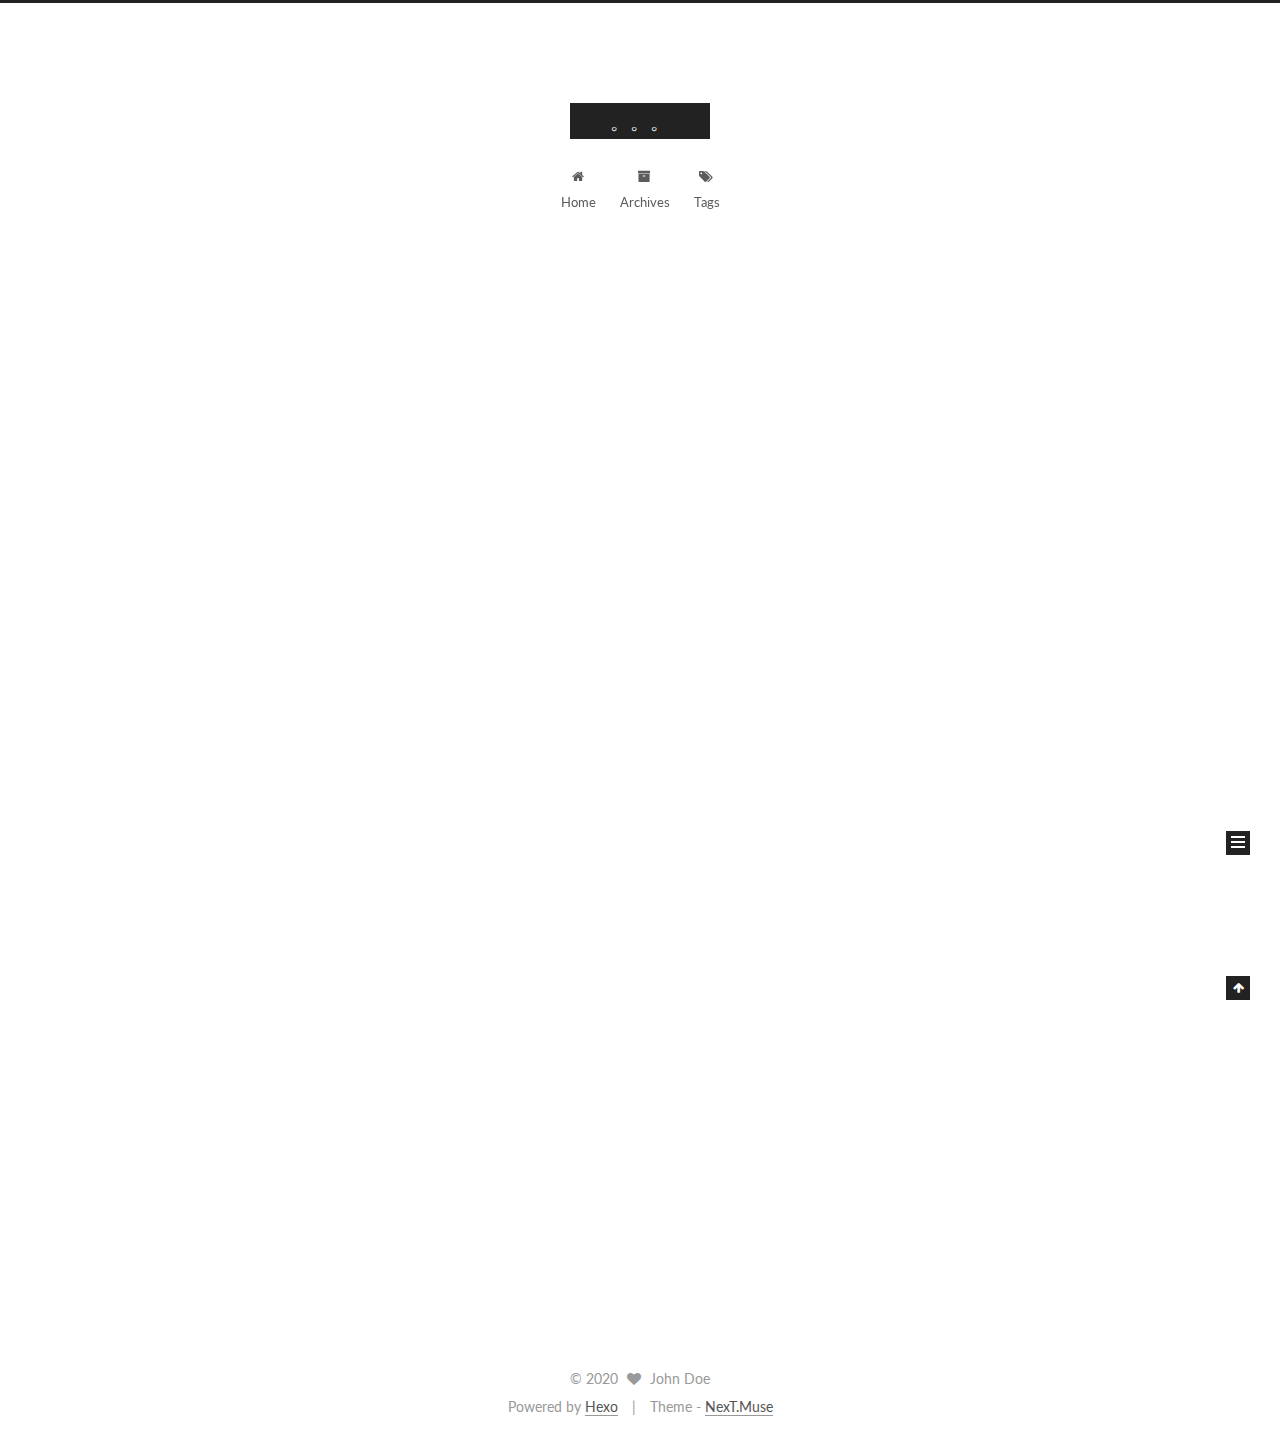
==== commit e4a29208: "Site updated: 2020-02-17 16:15:03" ====
--- a/index.html
+++ b/index.html
@@ -88,9 +88,9 @@
 
 
 <meta property="og:type" content="website">
-<meta property="og:title" content="Hexo">
+<meta property="og:title" content="。。。">
 <meta property="og:url" content="http://yoursite.com/index.html">
-<meta property="og:site_name" content="Hexo">
+<meta property="og:site_name" content="。。。">
 <meta property="og:locale" content="en_US">
 <meta property="article:author" content="John Doe">
 <meta name="twitter:card" content="summary">
@@ -127,7 +127,7 @@
 
 
 
-  <title> Hexo </title>
+  <title> 。。。 </title>
 <meta name="generator" content="Hexo 4.2.0"></head>
 
 <body itemscope itemtype="http://schema.org/WebPage" lang="en">
@@ -165,7 +165,7 @@
     <div class="custom-logo-site-title">
       <a href="/"  class="brand" rel="start">
         <span class="logo-line-before"><i></i></span>
-        <span class="site-title">Hexo</span>
+        <span class="site-title">。。。</span>
         <span class="logo-line-after"><i></i></span>
       </a>
     </div>
@@ -257,7 +257,7 @@
     </span>
 
     <span hidden itemprop="publisher" itemscope itemtype="http://schema.org/Organization">
-      <meta itemprop="name" content="Hexo">
+      <meta itemprop="name" content="。。。">
     </span>
 
     
--- a/css/main.css
+++ b/css/main.css
@@ -1684,7 +1684,7 @@
   width: 4px;
   height: 4px;
   border-radius: 50%;
-  background: #fcffff;
+  background: #128c53;
 }
 .links-of-blogroll {
   font-size: 13px;
